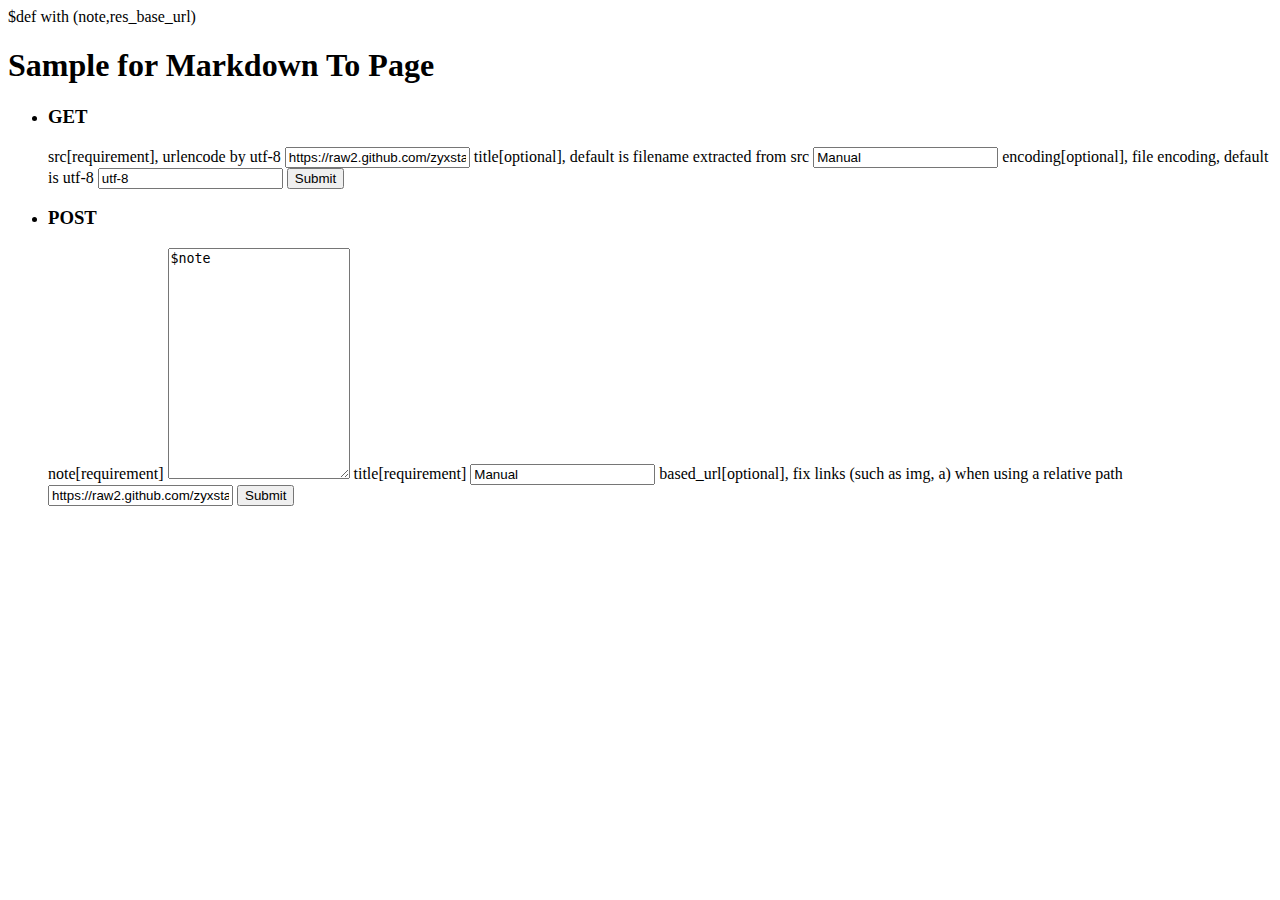
==== templates/index.html @ e8f9f5a1 "upd" ====
$def with (note,res_base_url)

<!DOCTYPE html>
<html>
<head>
    <meta charset="utf-8">
    <title>Sample for Markdown To Page</title>
    <link rel='stylesheet' type='text/css' media='screen' href="$res_base_url/css/markdown.css" />
    <link rel='stylesheet' type='text/css' media='screen' href="$res_base_url/css/md_note.css" />
    <link rel='stylesheet' type='text/css' media='screen' href="$res_base_url/css/index.css"/>
</head>

<body style='zoom:1'>
<h1>Sample for Markdown To Page</h1>
<ul>
<li>
    <h3>GET</h3>
<form name="form2" method='get' action='/gen_md' target='_blank'>
<label for='txt_src'>src[requirement], urlencode by utf-8</label>
<input type='text' name='src' id='txt_src' value='https://raw2.github.com/zyxstar/markdown_note/master/docs/Manual.md'/>
<label for='txt_title'>title[optional], default is filename extracted from src</label>
<input type='text' name='title' id='txt_title' value='Manual'/>
<label for='txt_encoding'>encoding[optional], file encoding, default is utf-8</label>
<input type='text' name='encoding' id='txt_encoding' value='utf-8'/>

<input type='submit'/>
</form>
</li>
<li>
    <h3>POST</h3>
  <form name="form2" method='post' action='/gen_md' target='_blank'>
<label for='txt_note'>note[requirement]</label>
<textarea rows='15' name='note' id="txt_note">
$note
</textarea>
<label for='txt_title'>title[requirement]</label>
<input type='text' name='title' id='txt_title' value='Manual'/>
<label for='txt_based_url'>based_url[optional], fix links (such as img, a) when using a relative path</label>
<input type='text' name='based_url' id='txt_based_url' value='https://raw2.github.com/zyxstar/markdown_note/master/docs/Manual.md'/>
<input type='submit'/>
</form>
</li>
</ul>



</body>
</html>
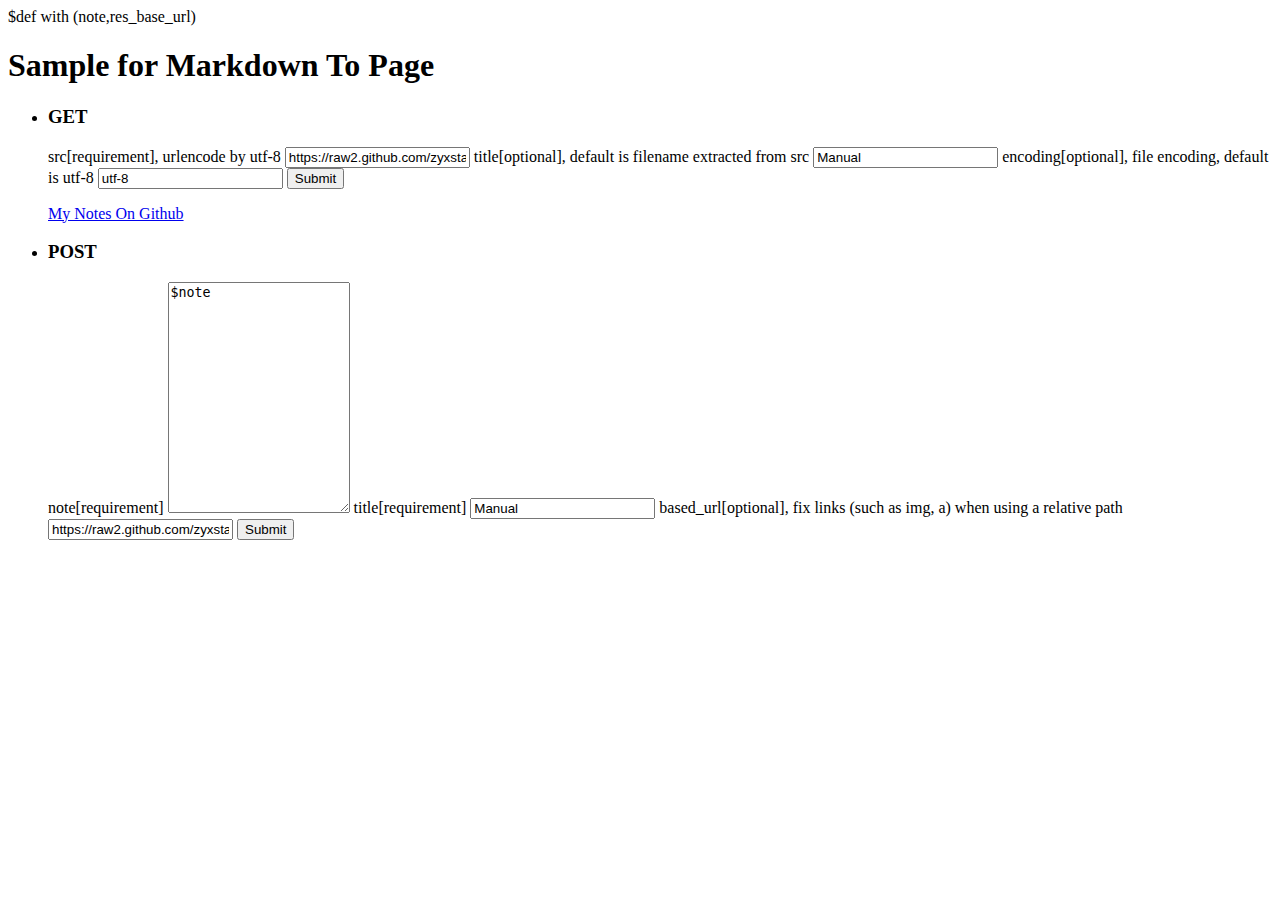
==== commit 8d65511a: "upd" ====
--- a/templates/index.html
+++ b/templates/index.html
@@ -12,7 +12,9 @@
 
 <body style='zoom:1'>
 <h1>Sample for Markdown To Page</h1>
+
 <ul>
+
 <li>
     <h3>GET</h3>
 <form name="form2" method='get' action='/gen_md' target='_blank'>
@@ -25,6 +27,9 @@
 
 <input type='submit'/>
 </form>
+
+<a href='https://github.com/zyxstar/markdown_note/blob/master/README.md' target='_blank'>My Notes On Github</a>
+
 </li>
 <li>
     <h3>POST</h3>
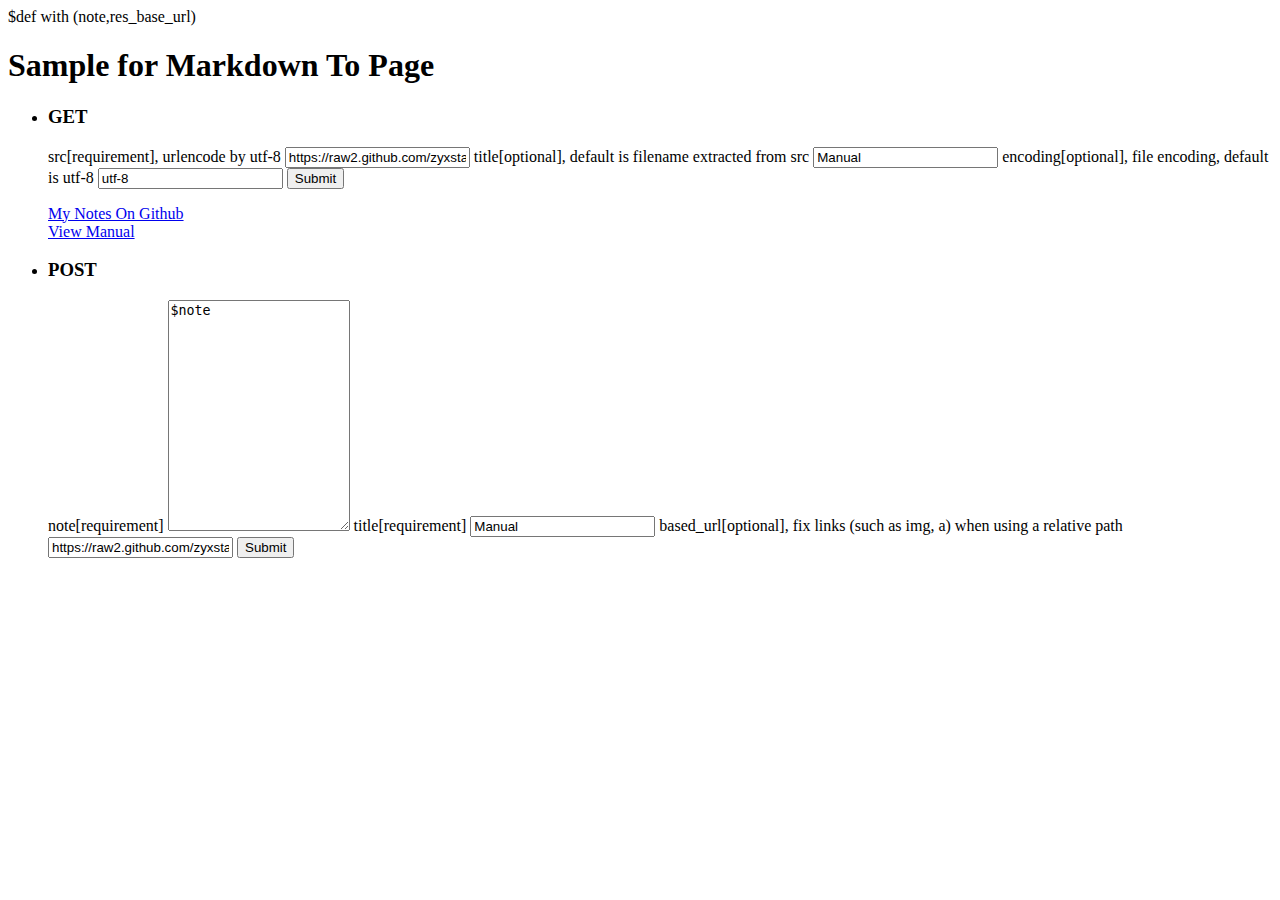
==== commit 1160e0ec: "upd" ====
--- a/templates/index.html
+++ b/templates/index.html
@@ -29,6 +29,8 @@
 </form>
 
 <a href='https://github.com/zyxstar/markdown_note/blob/master/README.md' target='_blank'>My Notes On Github</a>
+<br/>
+<a href='/gen_md?src=https%3A%2F%2Fraw2.github.com%2Fzyxstar%2Fmarkdown_note%2Fmaster%2Fdocs%2FManual.md'>View Manual</a>
 
 </li>
 <li>
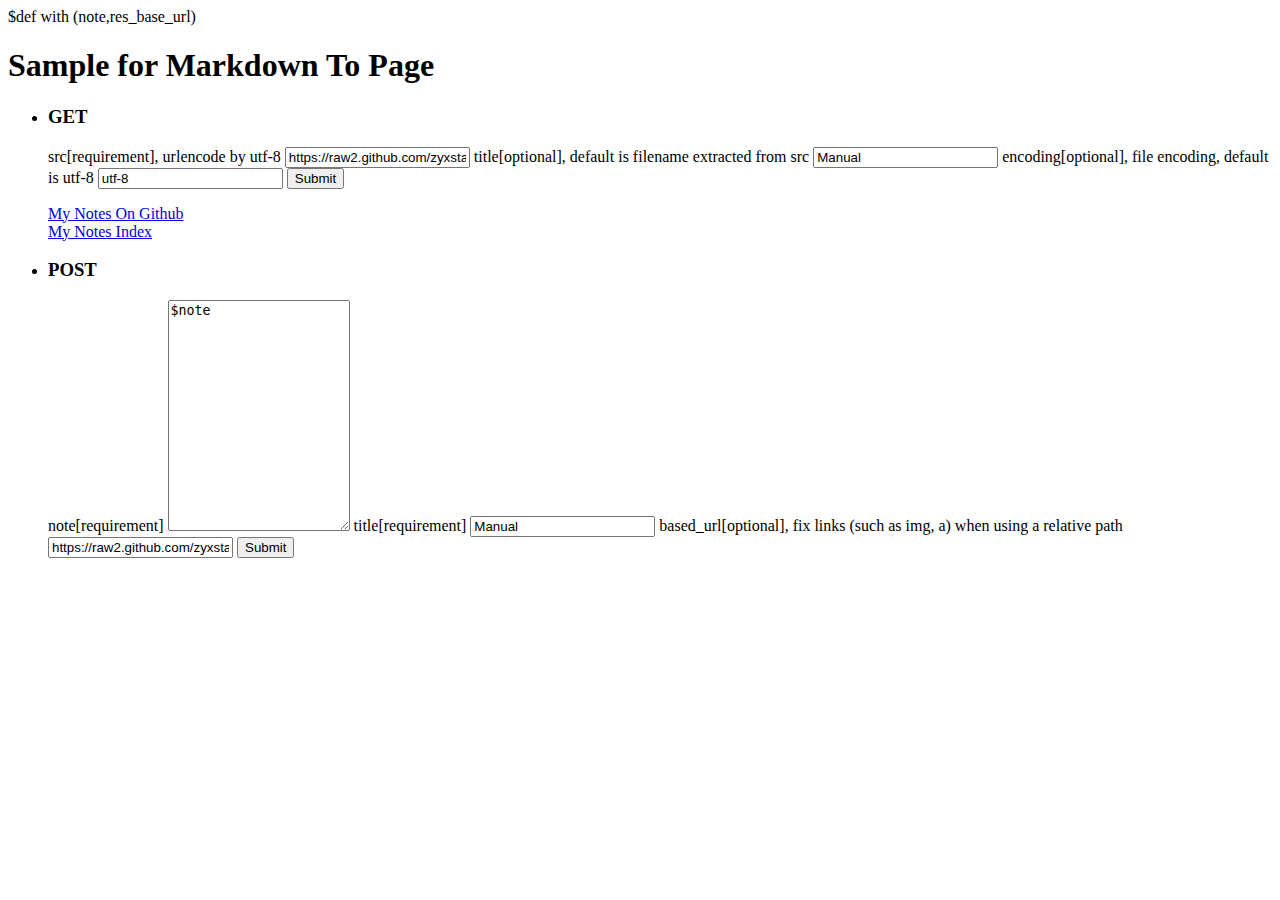
==== commit e5a4d12c: "upd" ====
--- a/templates/index.html
+++ b/templates/index.html
@@ -30,7 +30,7 @@
 
 <a href='https://github.com/zyxstar/markdown_note/blob/master/README.md' target='_blank'>My Notes On Github</a>
 <br/>
-<a href='/gen_md?src=https%3A%2F%2Fraw2.github.com%2Fzyxstar%2Fmarkdown_note%2Fmaster%2Fdocs%2FManual.md'>View Manual</a>
+<a href='/gen_md?src=https%3A%2F%2Fgithub.com%2Fzyxstar%2Fmarkdown_note%2Fraw%2Fmaster%2FREADME.md'>My Notes Index</a>
 
 </li>
 <li>
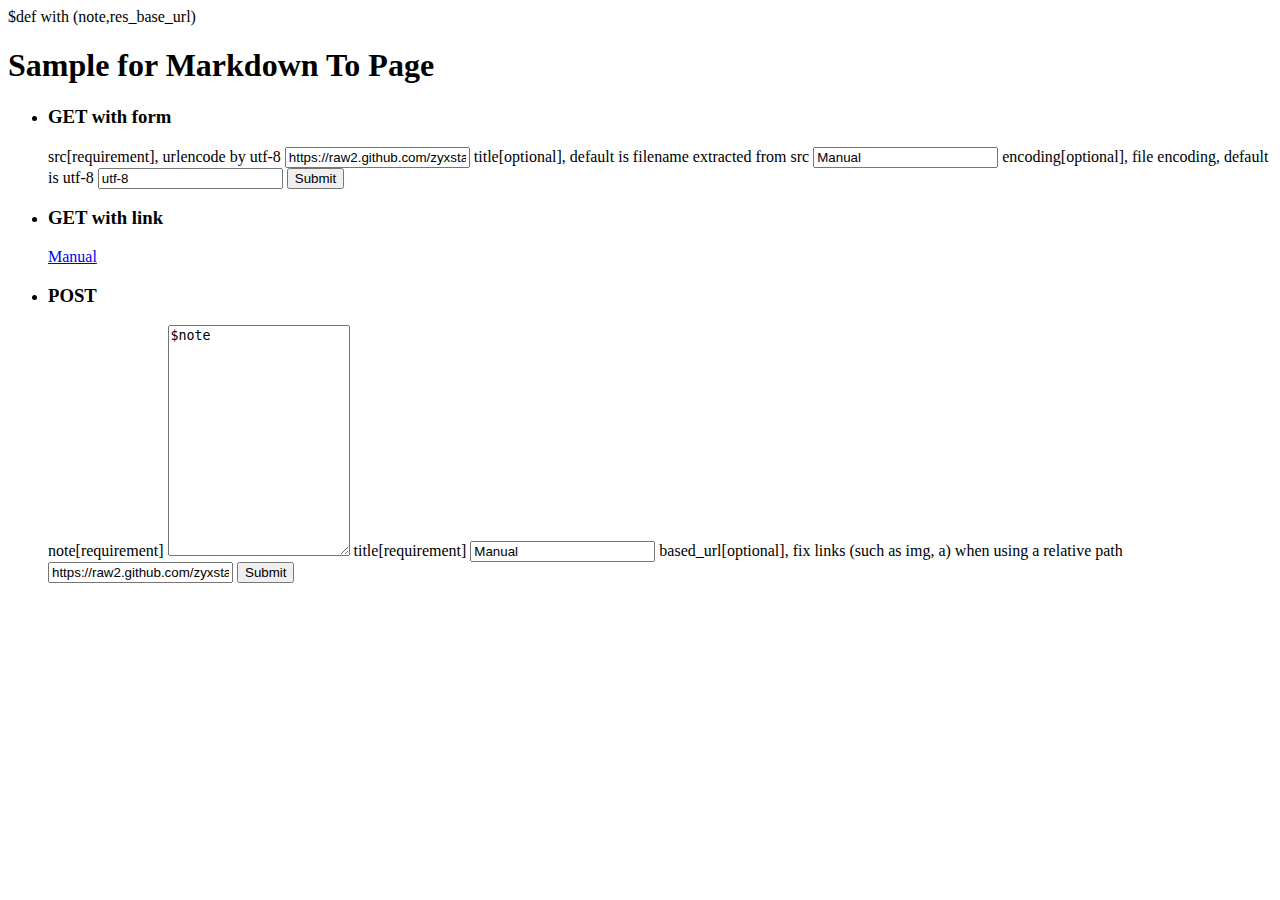
==== commit 4bd4bd13: "upd" ====
--- a/templates/index.html
+++ b/templates/index.html
@@ -16,7 +16,7 @@
 <ul>
 
 <li>
-    <h3>GET</h3>
+    <h3>GET with form</h3>
 <form name="form2" method='get' action='/gen_md' target='_blank'>
 <label for='txt_src'>src[requirement], urlencode by utf-8</label>
 <input type='text' name='src' id='txt_src' value='https://raw2.github.com/zyxstar/markdown_note/master/docs/Manual.md'/>
@@ -28,11 +28,12 @@
 <input type='submit'/>
 </form>
 
-<a href='https://github.com/zyxstar/markdown_note/blob/master/README.md' target='_blank'>My Notes On Github</a>
-<br/>
-<a href='/gen_md?src=https%3A%2F%2Fgithub.com%2Fzyxstar%2Fmarkdown_note%2Fraw%2Fmaster%2FREADME.md'>My Notes Index</a>
+</li>
 
-</li>
+<li>
+    <h3>GET with link</h3>
+    <a target='_blank' href='http://chinapub.duapp.com/gen_md?src=https%3A%2F%2Fraw2.github.com%2Fzyxstar%2Fmarkdown_note%2Fmaster%2Fdocs%2FManual.md'>Manual</a>
+
 <li>
     <h3>POST</h3>
   <form name="form2" method='post' action='/gen_md' target='_blank'>
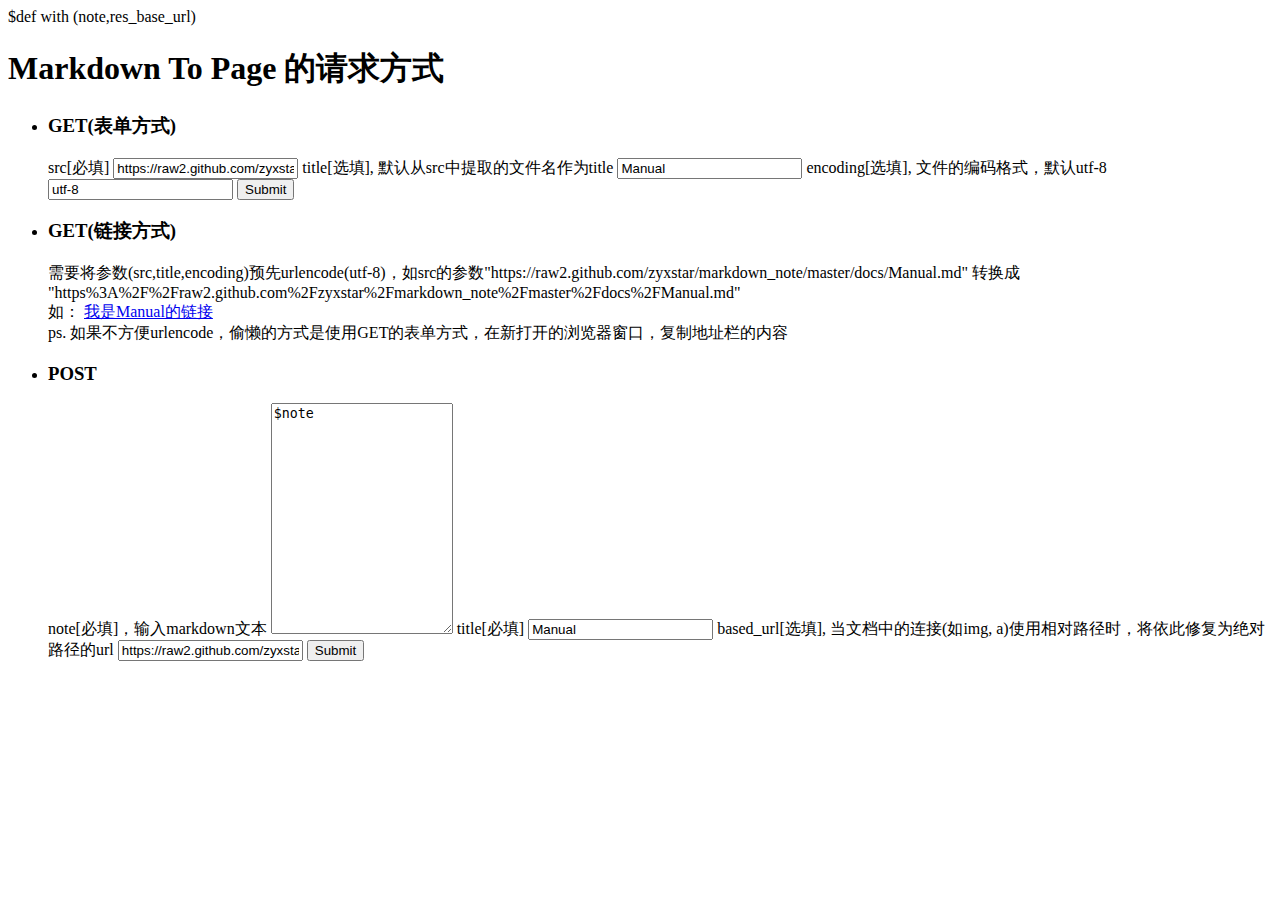
==== commit 16522cb0: "upd" ====
--- a/templates/index.html
+++ b/templates/index.html
@@ -4,25 +4,25 @@
 <html>
 <head>
     <meta charset="utf-8">
-    <title>Sample for Markdown To Page</title>
+    <title>Markdown To Page 的请求方式</title>
     <link rel='stylesheet' type='text/css' media='screen' href="$res_base_url/css/markdown.css" />
     <link rel='stylesheet' type='text/css' media='screen' href="$res_base_url/css/md_note.css" />
     <link rel='stylesheet' type='text/css' media='screen' href="$res_base_url/css/index.css"/>
 </head>
 
 <body style='zoom:1'>
-<h1>Sample for Markdown To Page</h1>
+<h1>Markdown To Page 的请求方式</h1>
 
 <ul>
 
 <li>
-    <h3>GET with form</h3>
+    <h3>GET(表单方式)</h3>
 <form name="form2" method='get' action='/gen_md' target='_blank'>
-<label for='txt_src'>src[requirement], urlencode by utf-8</label>
+<label for='txt_src'>src[必填]</label>
 <input type='text' name='src' id='txt_src' value='https://raw2.github.com/zyxstar/markdown_note/master/docs/Manual.md'/>
-<label for='txt_title'>title[optional], default is filename extracted from src</label>
+<label for='txt_title'>title[选填], 默认从src中提取的文件名作为title</label>
 <input type='text' name='title' id='txt_title' value='Manual'/>
-<label for='txt_encoding'>encoding[optional], file encoding, default is utf-8</label>
+<label for='txt_encoding'>encoding[选填], 文件的编码格式，默认utf-8</label>
 <input type='text' name='encoding' id='txt_encoding' value='utf-8'/>
 
 <input type='submit'/>
@@ -31,19 +31,24 @@
 </li>
 
 <li>
-    <h3>GET with link</h3>
-    <a target='_blank' href='http://chinapub.duapp.com/gen_md?src=https%3A%2F%2Fraw2.github.com%2Fzyxstar%2Fmarkdown_note%2Fmaster%2Fdocs%2FManual.md'>Manual</a>
+    <h3>GET(链接方式)</h3>
+    需要将参数(src,title,encoding)预先urlencode(utf-8)，如src的参数"https://raw2.github.com/zyxstar/markdown_note/master/docs/Manual.md" 转换成 "https%3A%2F%2Fraw2.github.com%2Fzyxstar%2Fmarkdown_note%2Fmaster%2Fdocs%2FManual.md"
+    <br/>
+    如：
+    <a target='_blank' href='http://chinapub.duapp.com/gen_md?src=https%3A%2F%2Fraw2.github.com%2Fzyxstar%2Fmarkdown_note%2Fmaster%2Fdocs%2FManual.md'>我是Manual的链接</a>
+<br/>
+    ps. 如果不方便urlencode，偷懒的方式是使用GET的表单方式，在新打开的浏览器窗口，复制地址栏的内容
 
 <li>
     <h3>POST</h3>
   <form name="form2" method='post' action='/gen_md' target='_blank'>
-<label for='txt_note'>note[requirement]</label>
+<label for='txt_note'>note[必填]，输入markdown文本</label>
 <textarea rows='15' name='note' id="txt_note">
 $note
 </textarea>
-<label for='txt_title'>title[requirement]</label>
+<label for='txt_title'>title[必填]</label>
 <input type='text' name='title' id='txt_title' value='Manual'/>
-<label for='txt_based_url'>based_url[optional], fix links (such as img, a) when using a relative path</label>
+<label for='txt_based_url'>based_url[选填], 当文档中的连接(如img, a)使用相对路径时，将依此修复为绝对路径的url</label>
 <input type='text' name='based_url' id='txt_based_url' value='https://raw2.github.com/zyxstar/markdown_note/master/docs/Manual.md'/>
 <input type='submit'/>
 </form>
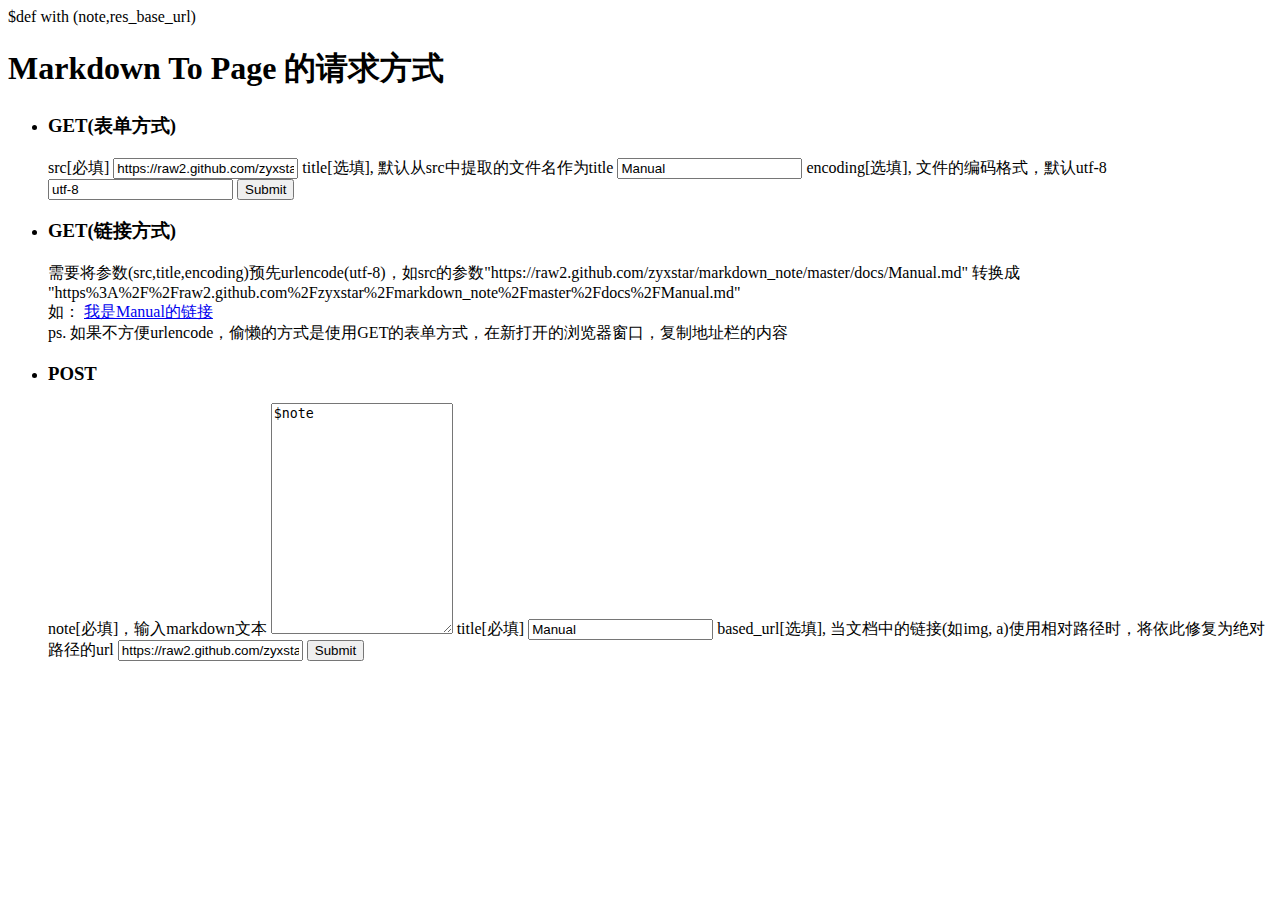
==== commit 3f8163d8: "upd" ====
--- a/templates/index.html
+++ b/templates/index.html
@@ -48,7 +48,7 @@
 </textarea>
 <label for='txt_title'>title[必填]</label>
 <input type='text' name='title' id='txt_title' value='Manual'/>
-<label for='txt_based_url'>based_url[选填], 当文档中的连接(如img, a)使用相对路径时，将依此修复为绝对路径的url</label>
+<label for='txt_based_url'>based_url[选填], 当文档中的链接(如img, a)使用相对路径时，将依此修复为绝对路径的url</label>
 <input type='text' name='based_url' id='txt_based_url' value='https://raw2.github.com/zyxstar/markdown_note/master/docs/Manual.md'/>
 <input type='submit'/>
 </form>
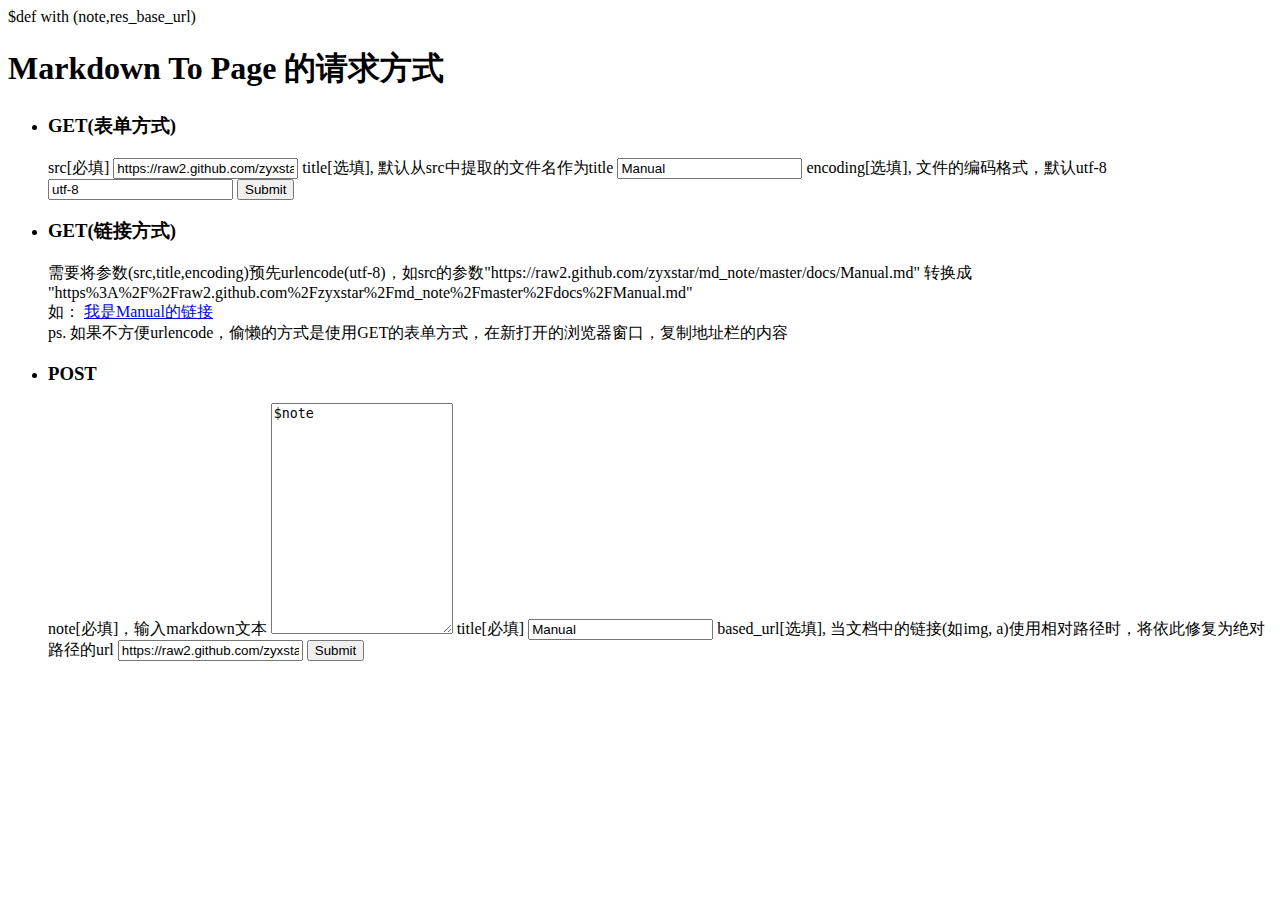
==== commit 892d273b: "Squashed 'static/' content from commit 04fd022" ====
--- a/templates/index.html
+++ b/templates/index.html
@@ -19,7 +19,7 @@
     <h3>GET(表单方式)</h3>
 <form name="form2" method='get' action='/gen_md' target='_blank'>
 <label for='txt_src'>src[必填]</label>
-<input type='text' name='src' id='txt_src' value='https://raw2.github.com/zyxstar/markdown_note/master/docs/Manual.md'/>
+<input type='text' name='src' id='txt_src' value='https://raw2.github.com/zyxstar/md_note/master/docs/Manual.md'/>
 <label for='txt_title'>title[选填], 默认从src中提取的文件名作为title</label>
 <input type='text' name='title' id='txt_title' value='Manual'/>
 <label for='txt_encoding'>encoding[选填], 文件的编码格式，默认utf-8</label>
@@ -32,10 +32,10 @@
 
 <li>
     <h3>GET(链接方式)</h3>
-    需要将参数(src,title,encoding)预先urlencode(utf-8)，如src的参数"https://raw2.github.com/zyxstar/markdown_note/master/docs/Manual.md" 转换成 "https%3A%2F%2Fraw2.github.com%2Fzyxstar%2Fmarkdown_note%2Fmaster%2Fdocs%2FManual.md"
+    需要将参数(src,title,encoding)预先urlencode(utf-8)，如src的参数"https://raw2.github.com/zyxstar/md_note/master/docs/Manual.md" 转换成 "https%3A%2F%2Fraw2.github.com%2Fzyxstar%2Fmd_note%2Fmaster%2Fdocs%2FManual.md"
     <br/>
     如：
-    <a target='_blank' href='http://chinapub.duapp.com/gen_md?src=https%3A%2F%2Fraw2.github.com%2Fzyxstar%2Fmarkdown_note%2Fmaster%2Fdocs%2FManual.md'>我是Manual的链接</a>
+    <a target='_blank' href='http://chinapub.duapp.com/gen_md?src=https%3A%2F%2Fraw2.github.com%2Fzyxstar%2Fmd_note%2Fmaster%2Fdocs%2FManual.md'>我是Manual的链接</a>
 <br/>
     ps. 如果不方便urlencode，偷懒的方式是使用GET的表单方式，在新打开的浏览器窗口，复制地址栏的内容
 
@@ -49,7 +49,7 @@
 <label for='txt_title'>title[必填]</label>
 <input type='text' name='title' id='txt_title' value='Manual'/>
 <label for='txt_based_url'>based_url[选填], 当文档中的链接(如img, a)使用相对路径时，将依此修复为绝对路径的url</label>
-<input type='text' name='based_url' id='txt_based_url' value='https://raw2.github.com/zyxstar/markdown_note/master/docs/Manual.md'/>
+<input type='text' name='based_url' id='txt_based_url' value='https://raw2.github.com/zyxstar/md_note/master/docs/Manual.md'/>
 <input type='submit'/>
 </form>
 </li>
